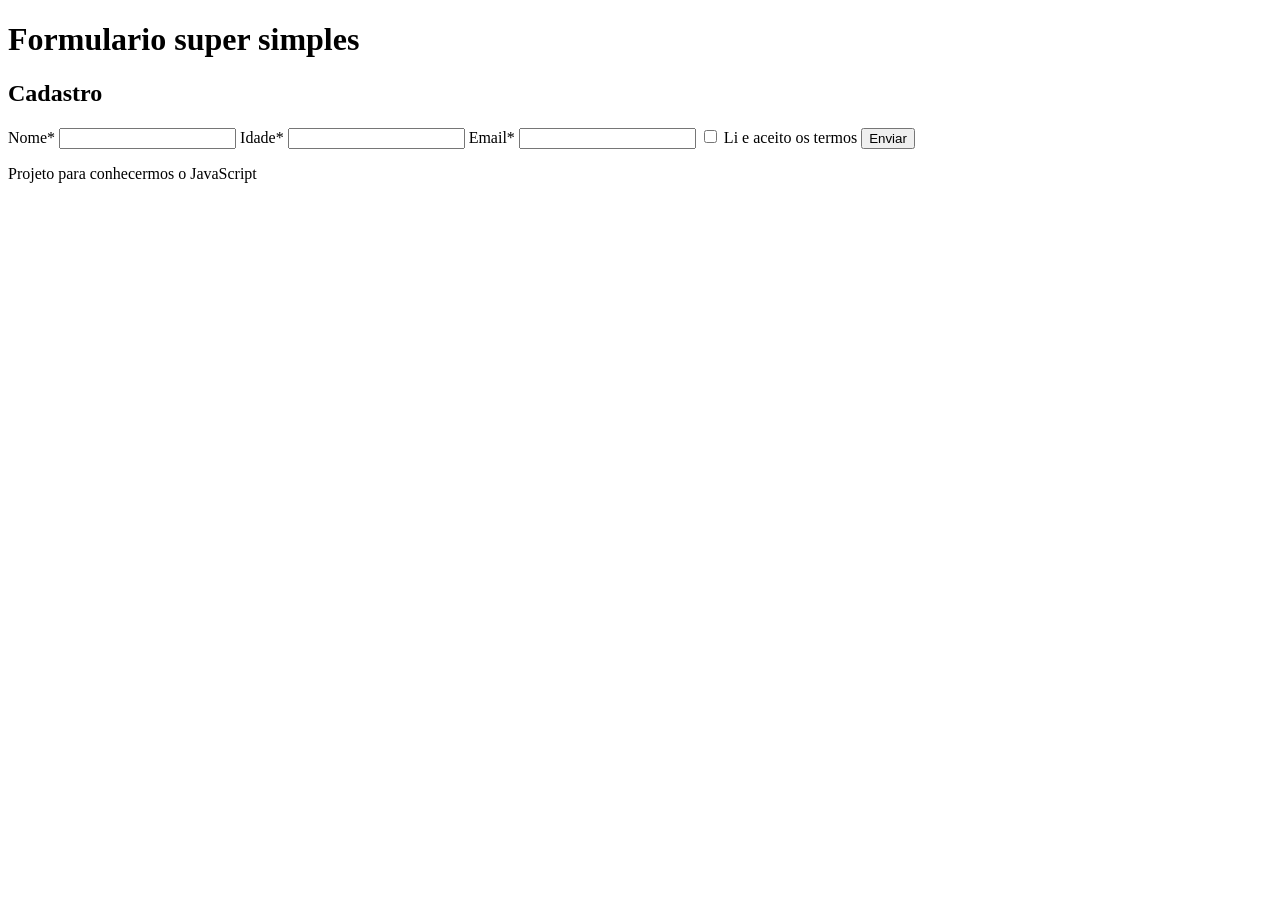
==== aula 7/index.html @ d4fd51b6 "aula 7 projeto para conhecermos o javacripst" ====
<!DOCTYPE html>
<html lang="pt-br">
<head>
    <meta charset="UTF-8">
    <meta name="viewport" content="width=device-width, initial-scale=1.0">
    <link rel="stylesheet" href="styles/global.css">
    <script src="scripts/index.js" defer></script>
    <title>Formulário JS</title>
</head>
<body>
    <head>
        <h1>Formulario super simples</h1>
    </head>

    <main>
        <h2>Cadastro</h2>
        <form id="cadastro">
            <label for="nome">Nome*</label>
            <input type="text" id="nome">
            <span id="erro-nome" class="oculto"></span>

            <label for="idade">Idade*</label>
            <input type="number" id="idade">
            <span id="erro-idade" class="oculto"></span>

            <label for="email">Email*</label>
            <input type="email" id="email">
            <span id="erro-email" class="oculto"></span>
        
            <label>
                <input type="checkbox" id="termos">
                <span>Li e aceito os termos</span>
                <span id="erro-termo" class="oculto"></span>
            </label>

            <button onclick="executar(event)">Enviar</button>
            <p id="concluido" class="oculto"></p>
        </form>
    </main>

    <footer>
        <p>Projeto para conhecermos o JavaScript</p>
    </footer>
</body>
<body>
    
</body>
</html>
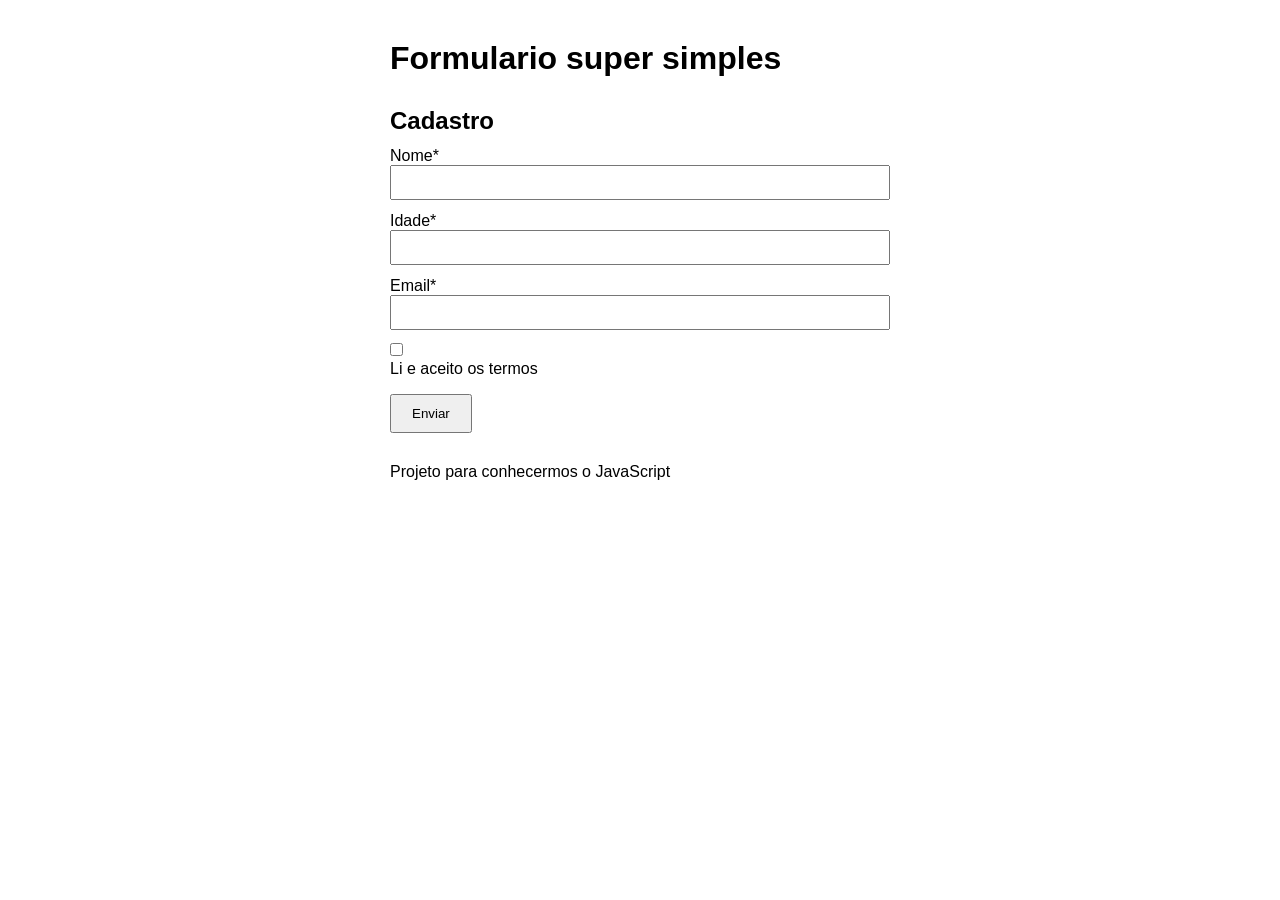
==== commit 3c2375de: "aula 7 atualização da aula" ====
--- a/aula 7/index.html
+++ b/aula 7/index.html
@@ -1,48 +1,48 @@
 <!DOCTYPE html>
 <html lang="pt-br">
-<head>
-    <meta charset="UTF-8">
-    <meta name="viewport" content="width=device-width, initial-scale=1.0">
-    <link rel="stylesheet" href="styles/global.css">
-    <script src="scripts/index.js" defer></script>
-    <title>Formulário JS</title>
-</head>
-<body>
     <head>
-        <h1>Formulario super simples</h1>
+        <meta charset="UTF-8">
+        <meta name="viewport" content="width=device-width, initial-scale=1.0">
+        <link rel="stylesheet" href="styles/global.css">
+        <script src="scripts/index.js" defer></script>
+        <title>Formulário JS</title>
     </head>
 
-    <main>
-        <h2>Cadastro</h2>
-        <form id="cadastro">
-            <label for="nome">Nome*</label>
-            <input type="text" id="nome">
-            <span id="erro-nome" class="oculto"></span>
+    <body>
+        <head>
+            <h1>Formulario super simples</h1>
+        </head>
 
-            <label for="idade">Idade*</label>
-            <input type="number" id="idade">
-            <span id="erro-idade" class="oculto"></span>
+        <main>
+            <h2>Cadastro</h2>
+            <form id="cadastro" novalidate onsubmit="executar(event)">
+                <label for="nome">Nome*</label>
+                <input type="text" id="nome">
+                <p id="erro-nome" class="oculto"></p>
 
-            <label for="email">Email*</label>
-            <input type="email" id="email">
-            <span id="erro-email" class="oculto"></span>
+                <label for="idade">Idade*</label>
+                <input type="number" id="idade">
+                <p id="erro-idade" class="oculto"></p>
+
+                <label for="email">Email*</label>
+                <input type="email" id="email">
+                <p id="erro-email" class="oculto"></p>
         
-            <label>
-                <input type="checkbox" id="termos">
-                <span>Li e aceito os termos</span>
-                <span id="erro-termo" class="oculto"></span>
-            </label>
+                <label>
+                    <input type="checkbox" id="termos">
+                    <p>Li e aceito os termos</p>
+                    <p id="erro-termo" class="oculto"></p>
+                </label>
 
-            <button onclick="executar(event)">Enviar</button>
-            <p id="concluido" class="oculto"></p>
-        </form>
-    </main>
+                <button type="submit">Enviar</button>
+                <p id="concluido" class="oculto"></p>
+            </form>
+        </main>
 
-    <footer>
+        <footer>
+            
+        </footer>
         <p>Projeto para conhecermos o JavaScript</p>
-    </footer>
-</body>
-<body>
-    
-</body>
+    </body>
+
 </html>
--- a/aula 7/styles/global.css
+++ b/aula 7/styles/global.css
@@ -0,0 +1,60 @@
+*{
+  margin:0;
+  padding: 0;
+  box-sizing: border-box;
+}
+
+html {
+  font-size: 62.5%;
+}
+
+body {
+  font-family: Arial, sans-serif;
+  font-size: 1.6rem;
+  max-width: 50rem;
+  margin: 4rem auto;
+}
+
+main {
+  margin-top: 3rem;
+}
+
+footer {
+  margin-top: 3rem;
+}
+
+footer p {
+  margin-top: 1rem;
+  padding: 1.5rem;
+}
+
+label {
+  display: block;
+  margin-top: 1.2rem;
+}
+
+input[type="text"],
+input[type="number"],
+input[type="email"] {
+  padding: 0.8rem;
+  width: 100%;
+}
+
+button{
+  padding: 1rem 2rem;
+  margin-top: 1.6rem;
+}
+
+.oculto {
+  display: none;
+}
+
+.sucesso{
+  background-color: #ffe08a;
+  font-weight: bold;
+}
+
+.erro {
+  color: #8a1c1c;
+  background-color: #ffe6e6;
+}
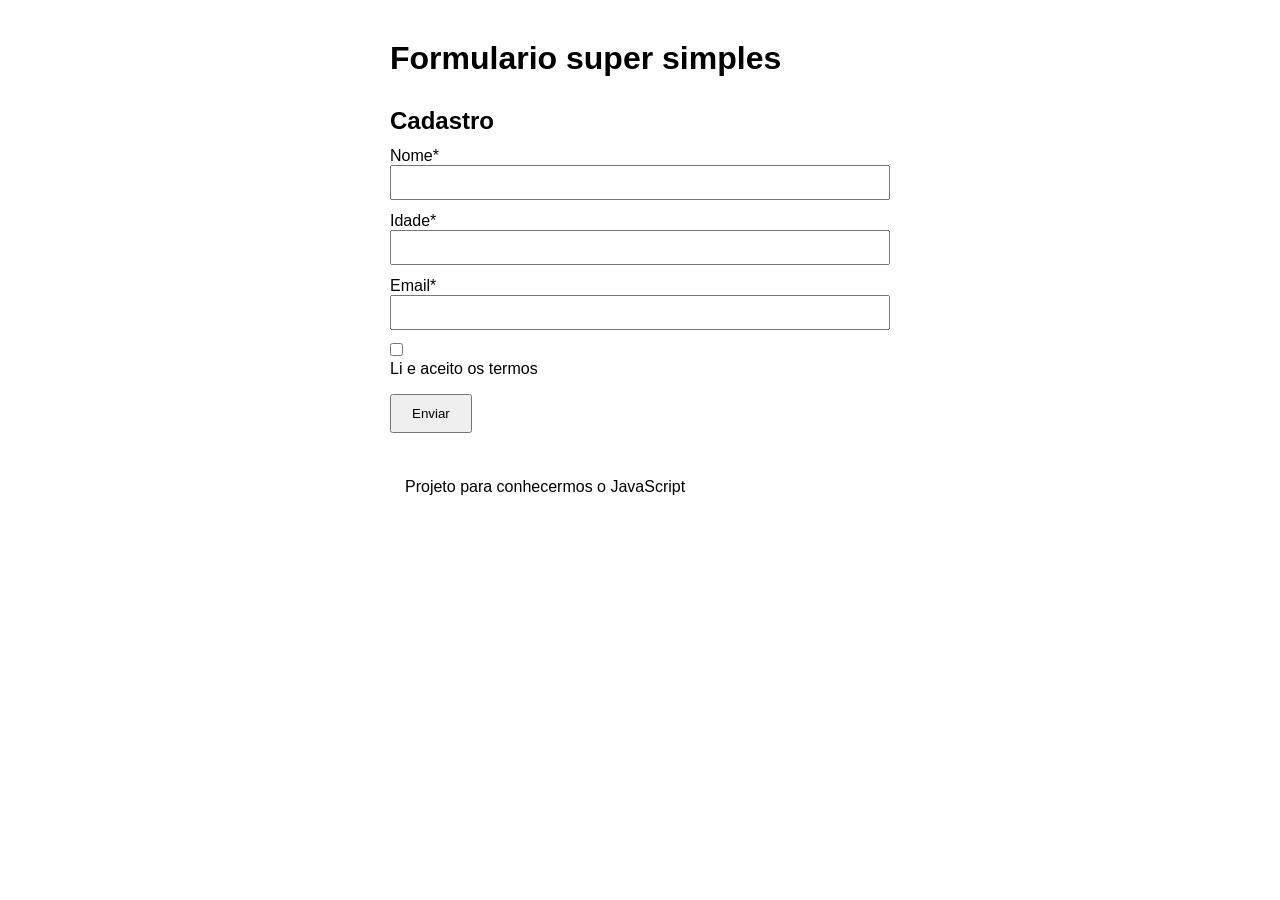
==== commit 7bcb302e: "aula 7" ====
--- a/aula 7/index.html
+++ b/aula 7/index.html
@@ -40,9 +40,8 @@
         </main>
 
         <footer>
-            
+            <p>Projeto para conhecermos o JavaScript</p>
         </footer>
-        <p>Projeto para conhecermos o JavaScript</p>
     </body>
 
 </html>
